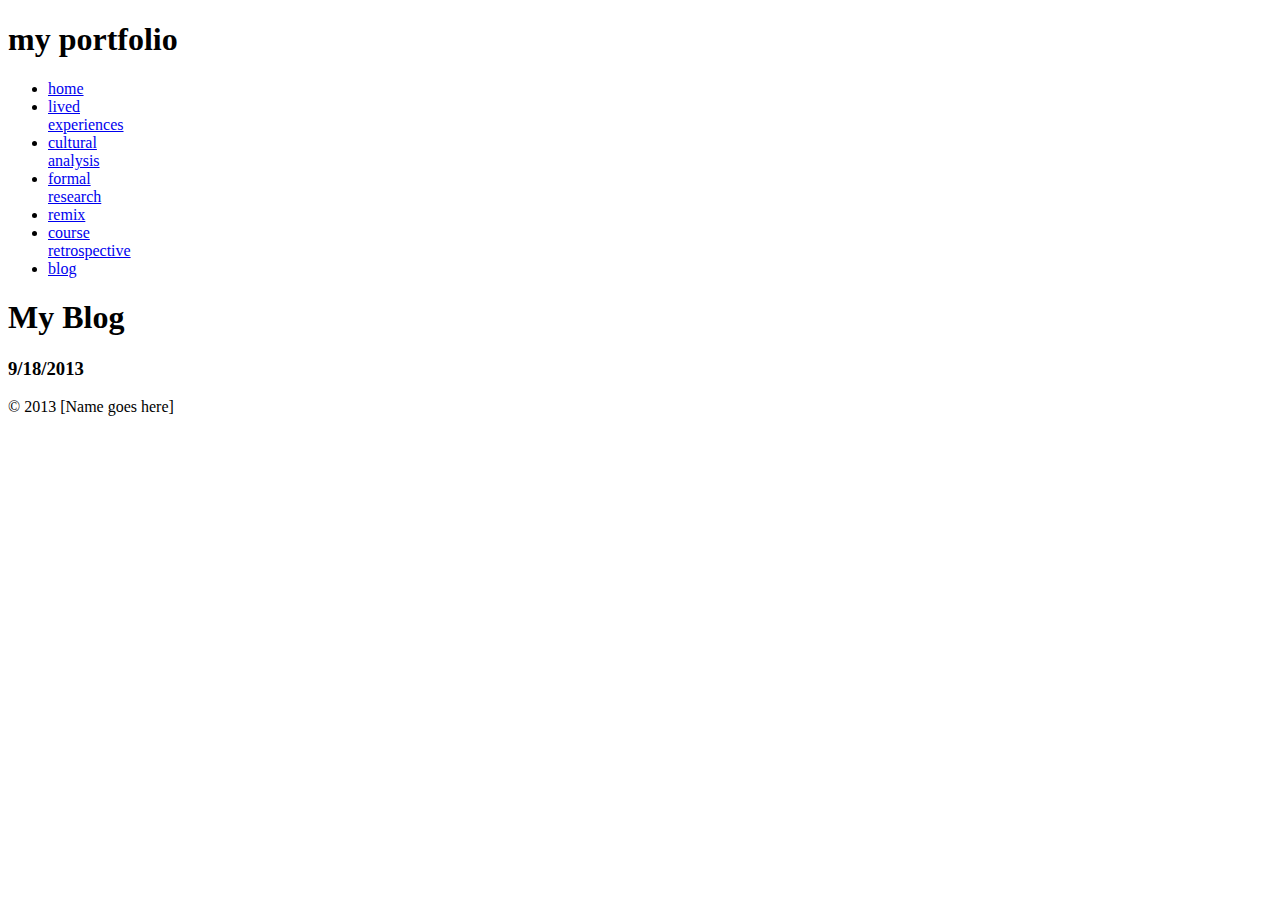
==== blog.html @ 04c1c241 "Made Blog" ====
<!DOCTYPE HTML>
<head>
<meta name="description" content="Basic Portfolio">
<meta name="author" content="name goes here">
<meta charset="UTF-8">
<link type="text/css" rel="stylesheet" href="style.css">
<title>my portfolio</title>
</head>
<body>
	<content>
		<header>
		<h1>my portfolio</h1>
		<ul id="nav">
			<li><a href="index.html">home</a></li>
			<li><a href="lived.html">lived <br />experiences</a></li>
			<li><a href="#">cultural <br />analysis</a></li>
			<li><a href="#">formal <br />research</a></li>
			<li><a href="#">remix</a></li>
			<li><a href="#">course <br />retrospective</a></li>
			<li><a href="#">blog</a></li>
		</ul>
		</header>
		<main>
			<h1>My Blog</h1>
			<h3>9/18/2013</h3>
			<p></p>
		</main>
		<footer>
		<p>&copy; 2013 [Name goes here]</p>
		</footer>
	</content>
</body>
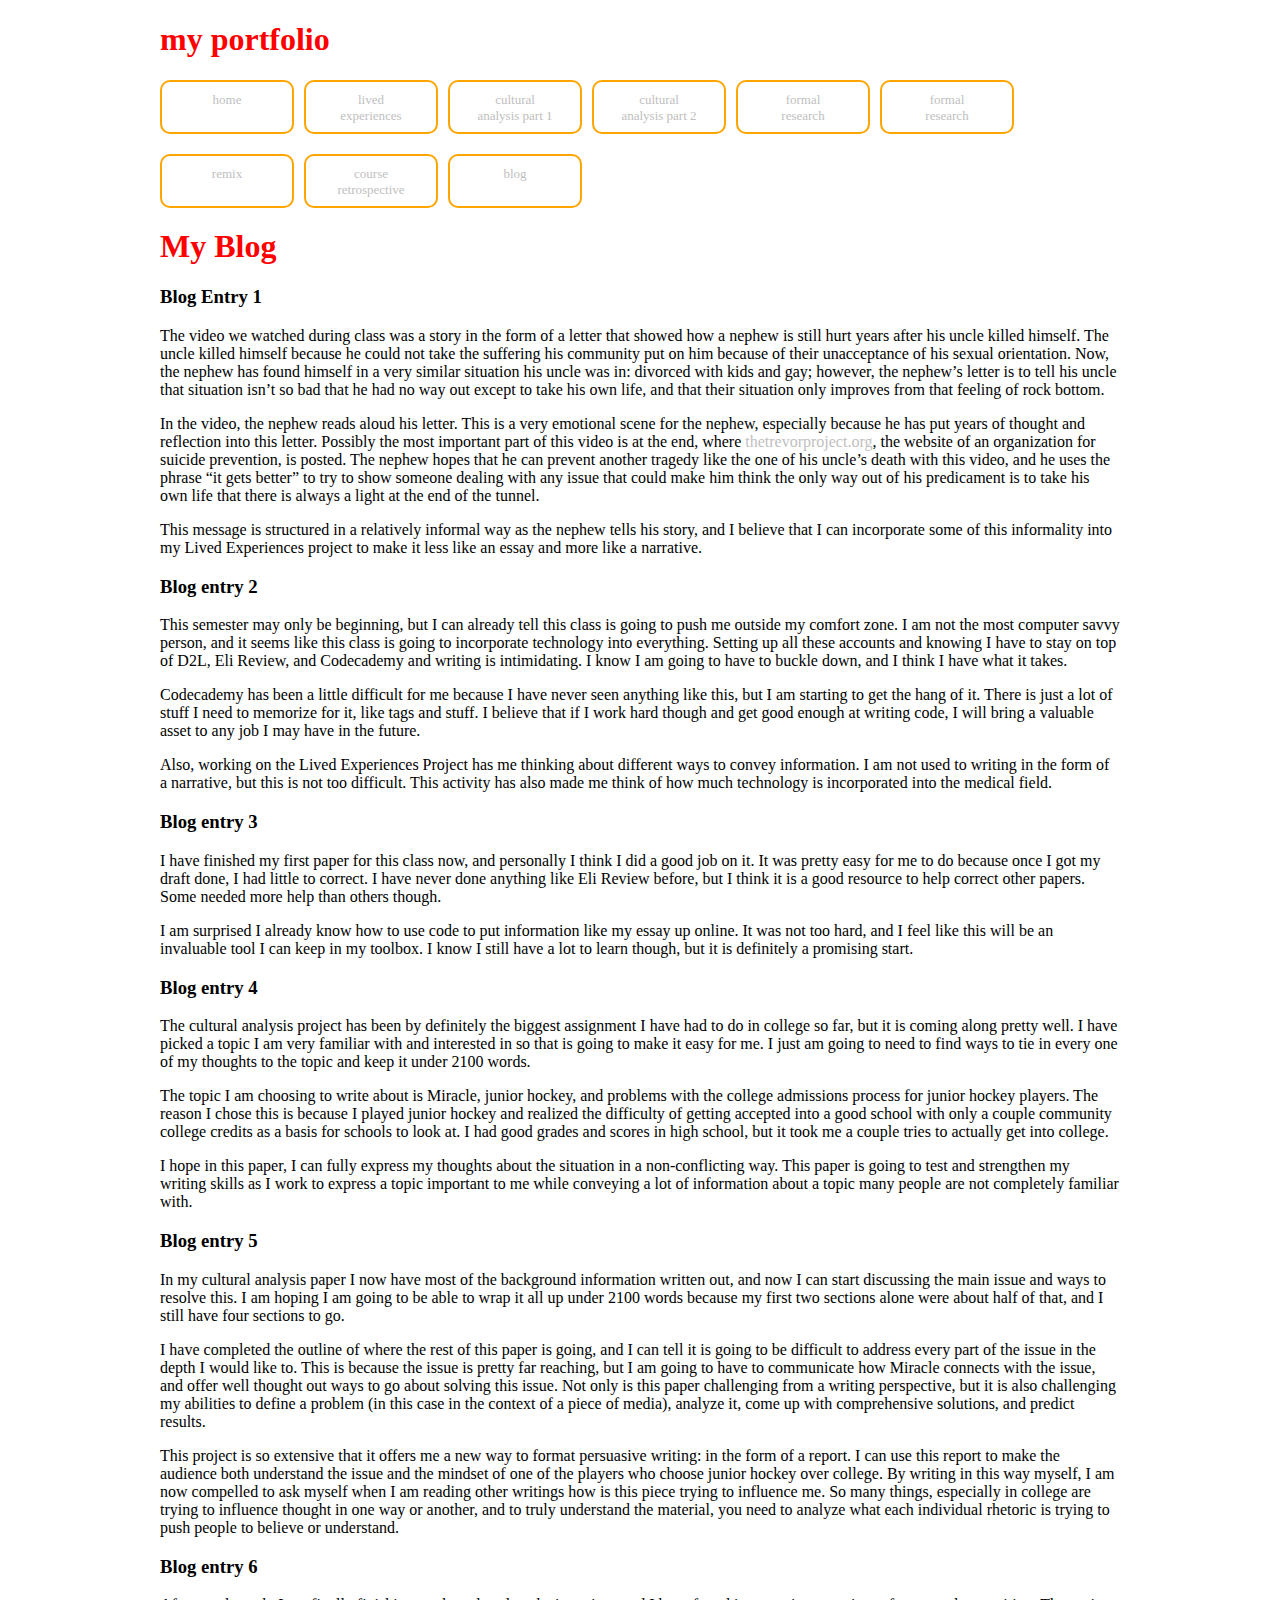
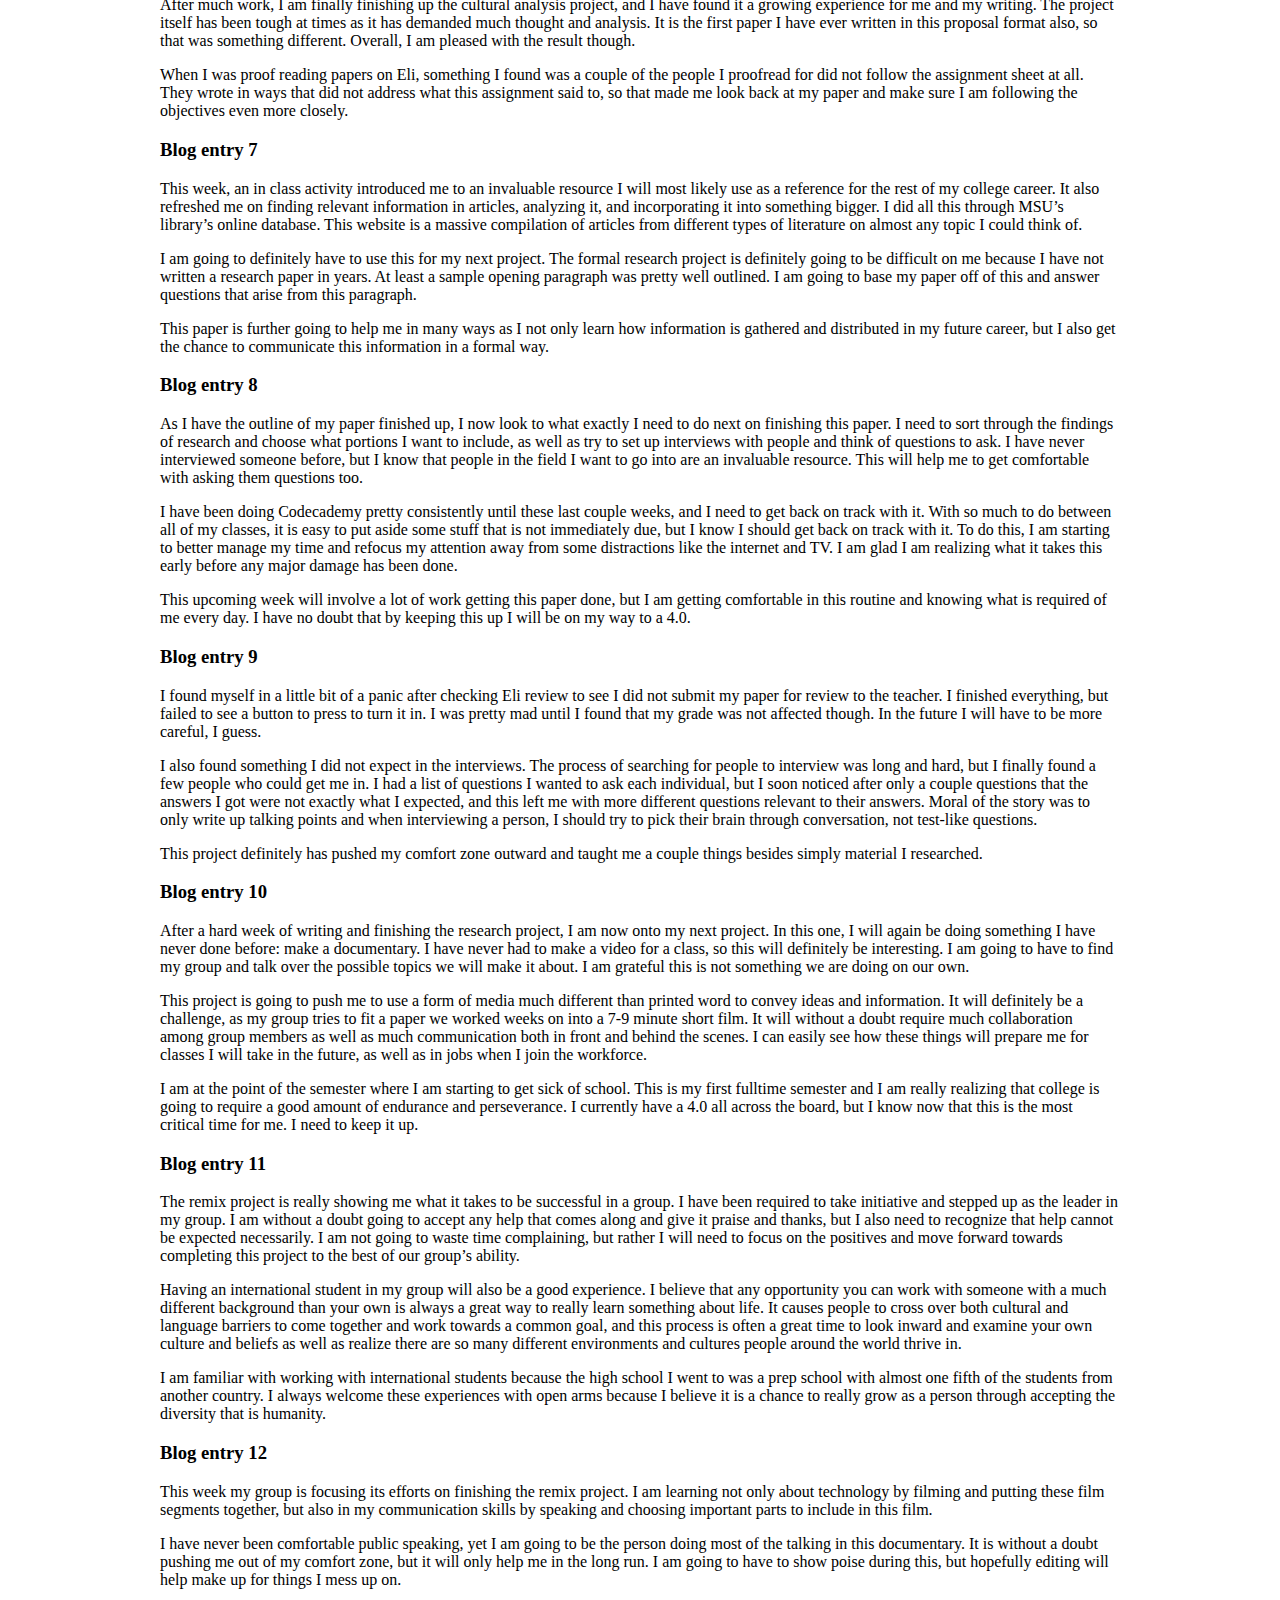
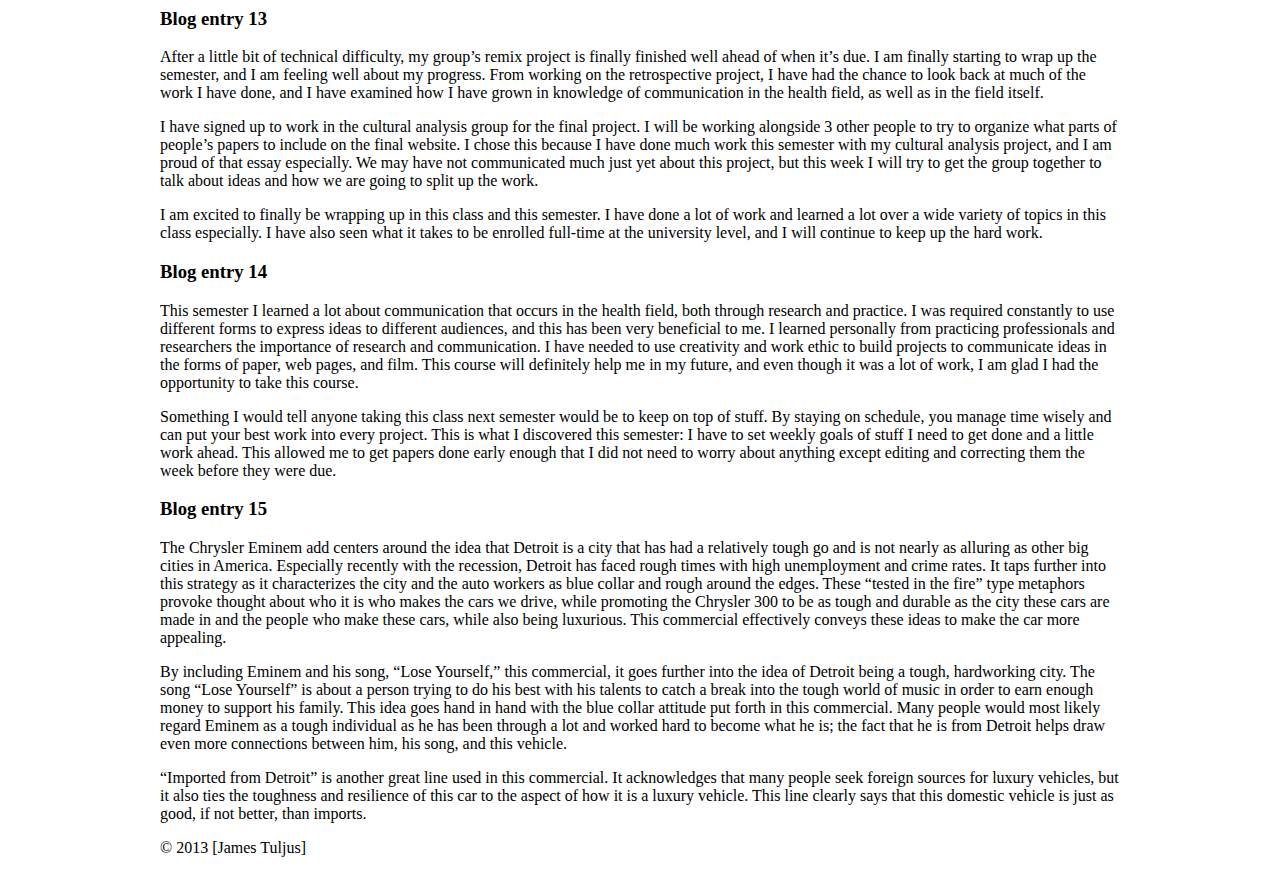
==== commit b25799d9: "updated blog" ====
--- a/blog.html
+++ b/blog.html
@@ -1,7 +1,7 @@
 <!DOCTYPE HTML>
 <head>
 <meta name="description" content="Basic Portfolio">
-<meta name="author" content="name goes here">
+<meta name="author" content="James Tuljus">
 <meta charset="UTF-8">
 <link type="text/css" rel="stylesheet" href="style.css">
 <title>my portfolio</title>
@@ -13,20 +13,80 @@
 		<ul id="nav">
 			<li><a href="index.html">home</a></li>
 			<li><a href="lived.html">lived <br />experiences</a></li>
-			<li><a href="#">cultural <br />analysis</a></li>
-			<li><a href="#">formal <br />research</a></li>
+			<li><a href="cultural1.html">cultural <br />analysis part 1</a></li>
+			<li><a href="cultural2.html">cultural <br />analysis part 2</a></li>
+			<li><a href="research1.html">formal <br />research</a></li>
+			<li><a href="research2.html">formal <br />research</a></li>
 			<li><a href="#">remix</a></li>
 			<li><a href="#">course <br />retrospective</a></li>
-			<li><a href="#">blog</a></li>
+			<li><a href="blog.html">blog</a></li>
 		</ul>
 		</header>
 		<main>
 			<h1>My Blog</h1>
-			<h3>9/18/2013</h3>
-			<p></p>
+			<h3>Blog Entry 1</h3>
+			<p>The video we watched during class was a story in the form of a letter that showed how a nephew is still hurt years after his uncle killed himself. The uncle killed himself because he could not take the suffering his community put on him because of their unacceptance of his sexual orientation. Now, the nephew has found himself in a very similar situation his uncle was in: divorced with kids and gay; however, the nephew’s letter is to tell his uncle that situation isn’t so bad that he had no way out except to take his own life, and that their situation only improves from that feeling of rock bottom.</p>
+			<p>In the video, the nephew reads aloud his letter. This is a very emotional scene for the nephew, especially because he has put years of thought and reflection into this letter. Possibly the most important part of this video is at the end, where <a href="http://www.thetrevorproject.org/"> thetrevorproject.org</a>, the website of an organization for suicide prevention, is posted. The nephew hopes that he can prevent another tragedy like the one of his uncle’s death with this video, and he uses the phrase “it gets better” to try to show someone dealing with any issue that could make him think the only way out of his predicament is to take his own life that there is always a light at the end of the tunnel.</p>
+			<p>This message is structured in a relatively informal way as the nephew tells his story, and I believe that I can incorporate some of this informality into my Lived Experiences project to make it less like an essay and more like a narrative.</p>
+			<h3>Blog entry 2</h3>
+			<p>This semester may only be beginning, but I can already tell this class is going to push me outside my comfort zone. I am not the most computer savvy person, and it seems like this class is going to incorporate technology into everything. Setting up all these accounts and knowing I have to stay on top of D2L, Eli Review, and Codecademy and writing is intimidating. I know I am going to have to buckle down, and I think I have what it takes.</p>
+			<p>Codecademy has been a little difficult for me because I have never seen anything like this, but I am starting to get the hang of it. There is just a lot of stuff I need to memorize for it, like tags and stuff. I believe that if I work hard though and get good enough at writing code, I will bring a valuable asset to any job I may have in the future.</p>
+			<p>Also, working on the Lived Experiences Project has me thinking about different ways to convey information. I am not used to writing in the form of a narrative, but this is not too difficult. This activity has also made me think of how much technology is incorporated into the medical field.</p>
+			<h3>Blog entry 3</h3>
+			<p>I have finished my first paper for this class now, and personally I think I did a good job on it. It was pretty easy for me to do because once I got my draft done, I had little to correct. I have never done anything like Eli Review before, but I think it is a good resource to help correct other papers. Some needed more help than others though.</p>
+			<p>I am surprised I already know how to use code to put information like my essay up online. It was not too hard, and I feel like this will be an invaluable tool I can keep in my toolbox. I know I still have a lot to learn though, but it is definitely a promising start.</p>
+			
+			<h3>Blog entry 4</h3>
+			<p>The cultural analysis project has been by definitely the biggest assignment I have had to do in college so far, but it is coming along pretty well. I have picked a topic I am very familiar with and interested in so that is going to make it easy for me. I just am going to need to find ways to tie in every one of my thoughts to the topic and keep it under 2100 words.</p>
+			<p>The topic I am choosing to write about is Miracle, junior hockey, and problems with the college admissions process for junior hockey players. The reason I chose this is because I played junior hockey and realized the difficulty of getting accepted into a good school with only a couple community college credits as a basis for schools to look at. I had good grades and scores in high school, but it took me a couple tries to actually get into college.</p>
+			<p>I hope in this paper, I can fully express my thoughts about the situation in a non-conflicting way. This paper is going to test and strengthen my writing skills as I work to express a topic important to me while conveying a lot of information about a topic many people are not completely familiar with.</p>
+			<h3>Blog entry 5</h3>
+			<p>In my cultural analysis paper I now have most of the background information written out, and now I can start discussing the main issue and ways to resolve this. I am hoping I am going to be able to wrap it all up under 2100 words because my first two sections alone were about half of that, and I still have four sections to go.</p>
+			<p>I have completed the outline of where the rest of this paper is going, and I can tell it is going to be difficult to address every part of the issue in the depth I would like to. This is because the issue is pretty far reaching, but I am going to have to communicate how Miracle connects with the issue, and offer well thought out ways to go about solving this issue. Not only is this paper challenging from a writing perspective, but it is also challenging my abilities to define a problem (in this case in the context of a piece of media), analyze it, come up with comprehensive solutions, and predict results.</p>
+			<p>This project is so extensive that it offers me a new way to format persuasive writing: in the form of a report. I can use this report to make the audience both understand the issue and the mindset of one of the players who choose junior hockey over college. By writing in this way myself, I am now compelled to ask myself when I am reading other writings how is this piece trying to influence me. So many things, especially in college are trying to influence thought in one way or another, and to truly understand the material, you need to analyze what each individual rhetoric is trying to push people to believe or understand.</p>
+			<h3>Blog entry 6</h3>
+			<p>After much work, I am finally finishing up the cultural analysis project, and I have found it a growing experience for me and my writing.  The project itself has been tough at times as it has demanded much thought and analysis. It is the first paper I have ever written in this proposal format also, so that was something different. Overall, I am pleased with the result though.</p>
+			<p>When I was proof reading papers on Eli, something I found was a couple of the people I proofread for did not follow the assignment sheet at all. They wrote in ways that did not address what this assignment said to, so that made me look back at my paper and make sure I am following the objectives even more closely.</p>
+			
+			<h3>Blog entry 7</h3>
+			<p>This week, an in class activity introduced me to an invaluable resource I will most likely use as a reference for the rest of my college career. It also refreshed me on finding relevant information in articles, analyzing it, and incorporating it into something bigger. I did all this through MSU’s  library’s online database. This website is a massive compilation of articles from different types of literature on almost any topic I could think of.</p>
+			<p>I am going to definitely have to use this for my next project. The formal research project is definitely going to be difficult on me because I have not written a research paper in years. At least a sample opening paragraph was pretty well outlined. I am going to base my paper off of this and answer questions that arise from this paragraph.</p>
+			<p>This paper is further going to help me in many ways as I not only learn how information is gathered and distributed in my future career, but I also get the chance to communicate this information in a formal way. </p>
+			<h3>Blog entry 8</h3>
+			<p>As I have the outline of my paper finished up, I now look to what exactly I need to do next on finishing this paper. I need to sort through the findings of research and choose what portions I want to include, as well as try to set up interviews with people and think of questions to ask. I have never interviewed someone before, but I know that people in the field I want to go into are an invaluable resource. This will help me to get comfortable with asking them questions too.</p>
+			<p>I have been doing Codecademy pretty consistently until these last couple weeks, and I need to get back on track with it. With so much to do between all of my classes, it is easy to put aside some stuff that is not immediately due, but I know I should get back on track with it. To do this, I am starting to better manage my time and refocus my attention away from some distractions like the internet and TV. I am glad I am realizing what it takes this early before any major damage has been done.</p>
+			<p>This upcoming week will involve a lot of work getting this paper done, but I am getting comfortable in this routine and knowing what is required of me every day. I have no doubt that by keeping this up I will be on my way to a 4.0.</p>
+			<h3>Blog entry 9</h3>
+			<p>I found myself in a little bit of a panic after checking Eli review to see I did not submit my paper for review to the teacher. I finished everything, but failed to see a button to press to turn it in. I was pretty mad until I found that my grade was not affected though. In the future I will have to be more careful, I guess.</p>
+			<p>I also found something I did not expect in the interviews. The process of searching for people to interview was long and hard, but I finally found a few people who could get me in.  I had a list of questions I wanted to ask each individual, but I soon noticed after only a couple questions that the answers I got were not exactly what I expected, and this left me with more different questions relevant to their answers. Moral of the story was to only write up talking points and when interviewing a person, I should try to pick their brain through conversation, not test-like questions.</p>
+			<p>This project definitely has pushed my comfort zone outward and taught me a couple things besides simply material I researched.</p>
+			<h3>Blog entry 10</h3>
+			<p>After a hard week of writing and finishing the research project, I am now onto my next project. In this one, I will again be doing something I have never done before: make a documentary. I have never had to make a video for a class, so this will definitely be interesting. I am going to have to find my group and talk over the possible topics we will make it about. I am grateful this is not something we are doing on our own. </p>
+			<p>This project is going to push me to use a form of media much different than printed word to convey ideas and information. It will definitely be a challenge, as my group tries to fit a paper we worked weeks on into a 7-9 minute short film. It will without a doubt require much collaboration among group members as well as much communication both in front and behind the scenes. I can easily see how these things will prepare me for classes I will take in the future, as well as in jobs when I join the workforce.</p>
+			<p>I am at the point of the semester where I am starting to get sick of school. This is my first fulltime semester and I am really realizing that college is going to require a good amount of endurance and perseverance. I currently have a 4.0 all across the board, but I know now that this is the most critical time for me. I need to keep it up.</p>
+			<h3>Blog entry 11</h3>
+			<p>The remix project is really showing me what it takes to be successful in a group. I have been required to take initiative and stepped up as the leader in my group. I am without a doubt going to accept any help that comes along and give it praise and thanks, but I also need to recognize that help cannot be expected necessarily. I am not going to waste time complaining, but rather I will need to focus on the positives and move forward towards completing this project to the best of our group’s ability.</p>
+			<p>Having an international student in my group will also be a good experience. I believe that any opportunity you can work with someone with a much different background than your own is always a great way to really learn something about life. It causes people to cross over both cultural and language barriers to come together and work towards a common goal, and this process is often a great time to look inward and examine your own culture and beliefs as well as realize there are so many different environments and cultures people around the world thrive in.</p>
+			<p>I am familiar with working with international students because the high school I went to was a prep school with almost one fifth of the students from another country. I always welcome these experiences with open arms because I believe it is a chance to really grow as a person through accepting the diversity that is humanity.</p>
+			<h3>Blog entry 12</h3>
+			<p>This week my group is focusing its efforts on finishing the remix project. I am learning not only about technology by filming and putting these film segments together, but also in my communication skills by speaking and choosing important parts to include in this film.</p>
+			<p>I have never been comfortable public speaking, yet I am going to be the person doing most of the talking in this documentary. It is without a doubt pushing me out of my comfort zone, but it will only help me in the long run. I am going to have to show poise during this, but hopefully editing will help make up for things I mess up on.</p>
+			
+			<h3>Blog entry 13</h3>
+			<p>After a little bit of technical difficulty, my group’s remix project is finally finished well ahead of when it’s due.  I am finally starting to wrap up the semester, and I am feeling well about my progress. From working on the retrospective project, I have had the chance to look back at much of the work I have done, and I have examined how I have grown in knowledge of communication in the health field, as well as in the field itself.</p>
+			<p>I have signed up to work in the cultural analysis group for the final project. I will be working alongside 3 other people to try to organize what parts of people’s papers to include on the final website. I chose this because I have done much work this semester with my cultural analysis project, and I am proud of that essay especially.  We may have not communicated much just yet about this project, but this week I will try to get the group together to talk about ideas and how we are going  to split up the work.</p>
+			<p>I am excited to finally be wrapping up in this class and this semester. I have done a lot of work and learned a lot over a wide variety of topics in this class especially. I have also seen what it takes to be enrolled full-time at the university level, and I will continue to keep up the hard work.</p>
+			<h3>Blog entry 14</h3>
+			<p>This semester I learned a lot about communication that occurs in the health field, both through research and practice. I was required constantly to use different forms to express ideas to different audiences, and this has been very beneficial to me. I learned personally from practicing professionals and researchers the importance of research and communication. I have needed to use creativity and work ethic to build projects to communicate ideas in the forms of paper, web pages, and film. This course will definitely help me in my future, and even though it was a lot of work, I am glad I had the opportunity to take this course.</p>
+			<p>Something I would tell anyone taking this class next semester would be to keep on top of stuff. By staying on schedule, you manage time wisely and can put your best work into every project. This is what I discovered this semester: I have to set weekly goals of stuff I need to get done and a little work ahead.  This allowed me to get papers done early enough that I did not need to worry about anything except editing and correcting them the week before they were due.</p>
+			
+			<h3>Blog entry 15</h3>
+			<p>The Chrysler Eminem add centers around the idea that Detroit is a city that has had a relatively tough go and is not nearly as alluring as other big cities in America. Especially recently with the recession, Detroit has faced rough times with high unemployment and crime rates. It taps further into this strategy as it characterizes the city and the auto workers as blue collar and rough around the edges. These “tested in the fire” type metaphors provoke thought about who it is who makes the cars we drive, while promoting the Chrysler 300 to be as tough and durable as the city these cars are made in and the people who make these cars, while also being luxurious. This commercial effectively conveys these ideas to make the car more appealing.</p>
+			<p>By including Eminem and his song, “Lose Yourself,” this commercial, it goes further into the idea of Detroit being a tough, hardworking city. The song “Lose Yourself” is about a person trying to do his best with his talents to catch a break into the tough world of music in order to earn enough money to support his family. This idea goes hand in hand with the blue collar attitude put forth in this commercial. Many people would most likely regard Eminem as a tough individual as he has been through a lot and worked hard to become what he is; the fact that he is from Detroit helps draw even more connections between him, his song, and this vehicle.</p>
+			<p>“Imported from Detroit” is another great line used in this commercial. It acknowledges that many people seek foreign sources for luxury vehicles, but it also ties the toughness and resilience of this car to the aspect of how it is a luxury vehicle. This line clearly says that this domestic vehicle is just as good, if not better, than imports.</p>
 		</main>
 		<footer>
-		<p>&copy; 2013 [Name goes here]</p>
+		<p>&copy; 2013 [James Tuljus]</p>
 		</footer>
 	</content>
 </body>	--- a/style.css
+++ b/style.css
@@ -0,0 +1,50 @@
+body {
+	color:black
+	background:yellow;
+	font-family:Verdana;
+	width:960px;
+	margin:auto;
+}
+
+
+header, main, footer {
+	clear:both;
+	margin-left:0;
+	
+}
+
+header, main h1 {
+	color:red;
+}
+
+a, a:visited {
+	color:#c0c0c0;
+	text-decoration:none;
+}
+
+a:hover {
+	color: #77ccee;
+	text-decoration: none;
+}
+
+#nav {
+	list-style: none;
+	width:960px;
+	margin-left:-40px;
+	
+}
+
+#nav li {
+	display:block;
+	float: left;
+	padding:10px;
+	margin-bottom:20px;
+	margin-right:10px;
+	height:30px;
+	width:110px;
+	text-align:center;
+	font-size:13px;
+	border: 2px solid orange;
+	border-radius:10px;
+}
+p {color:black}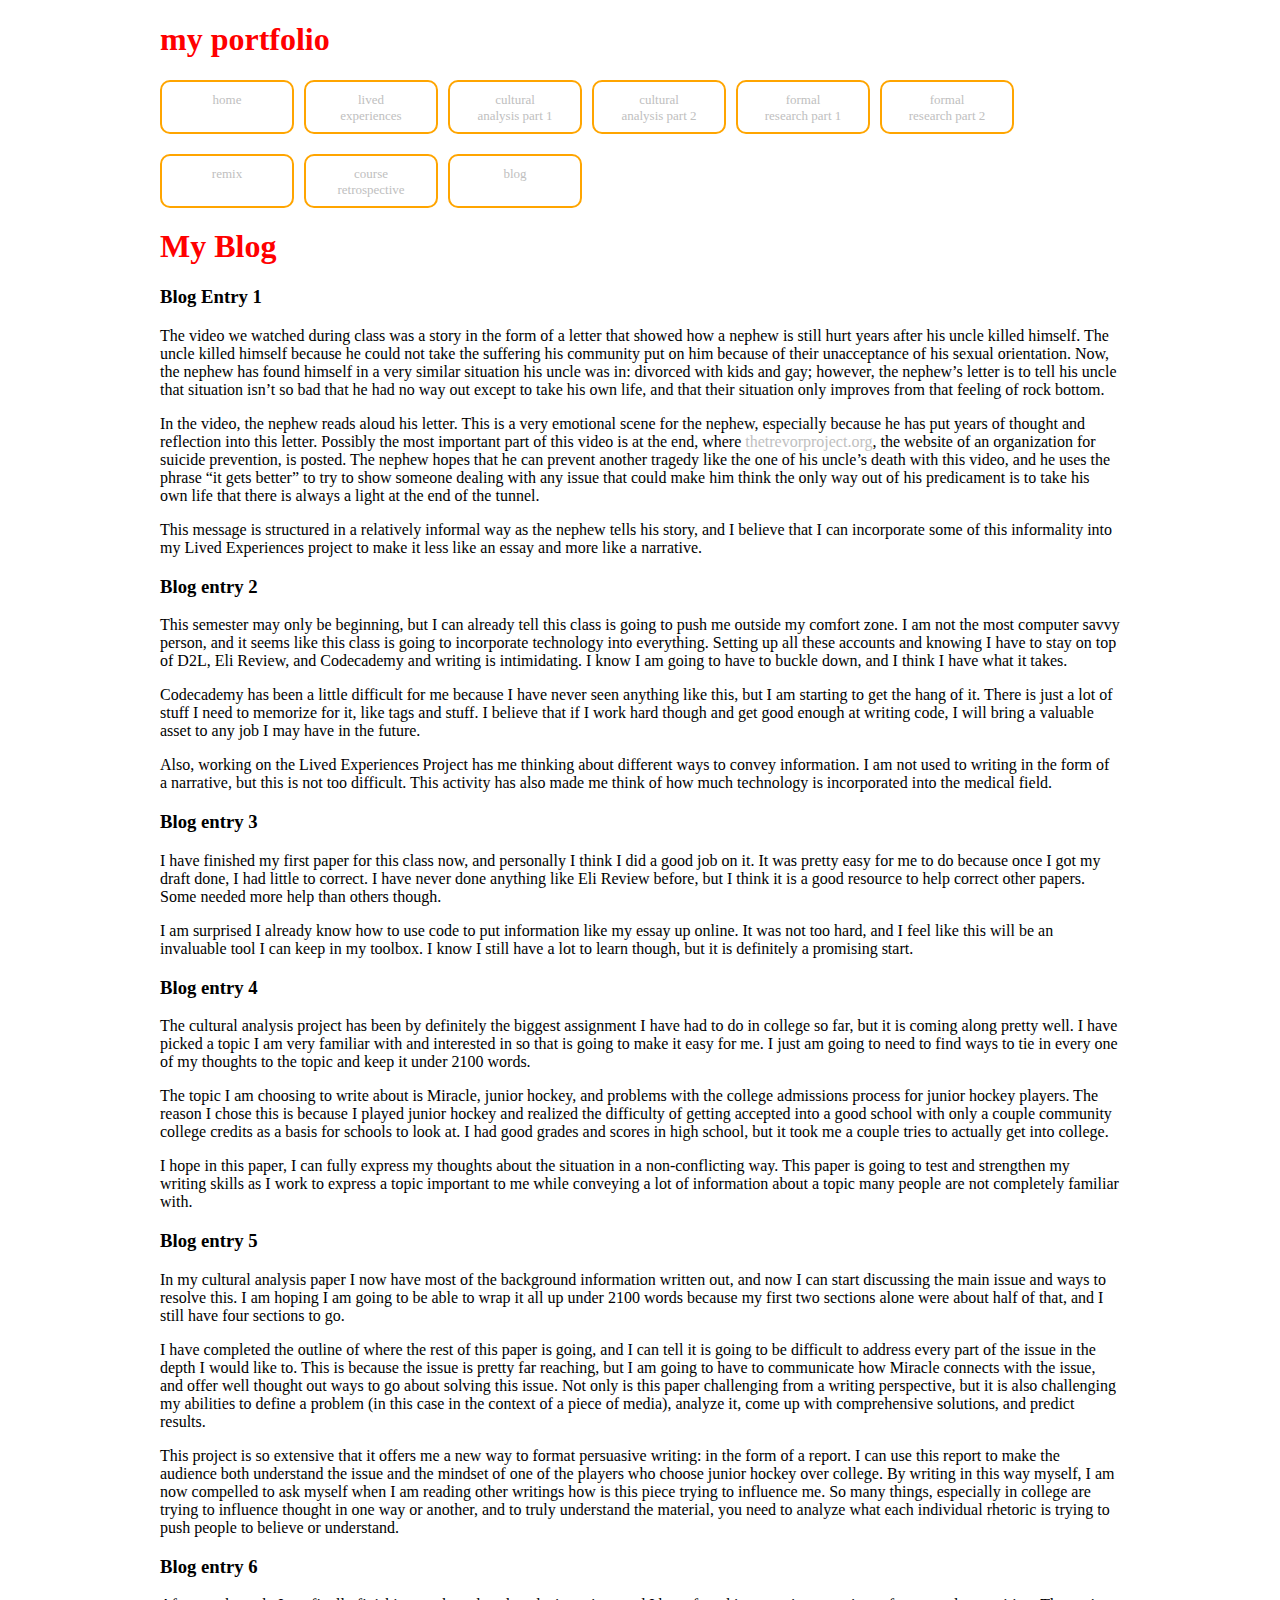
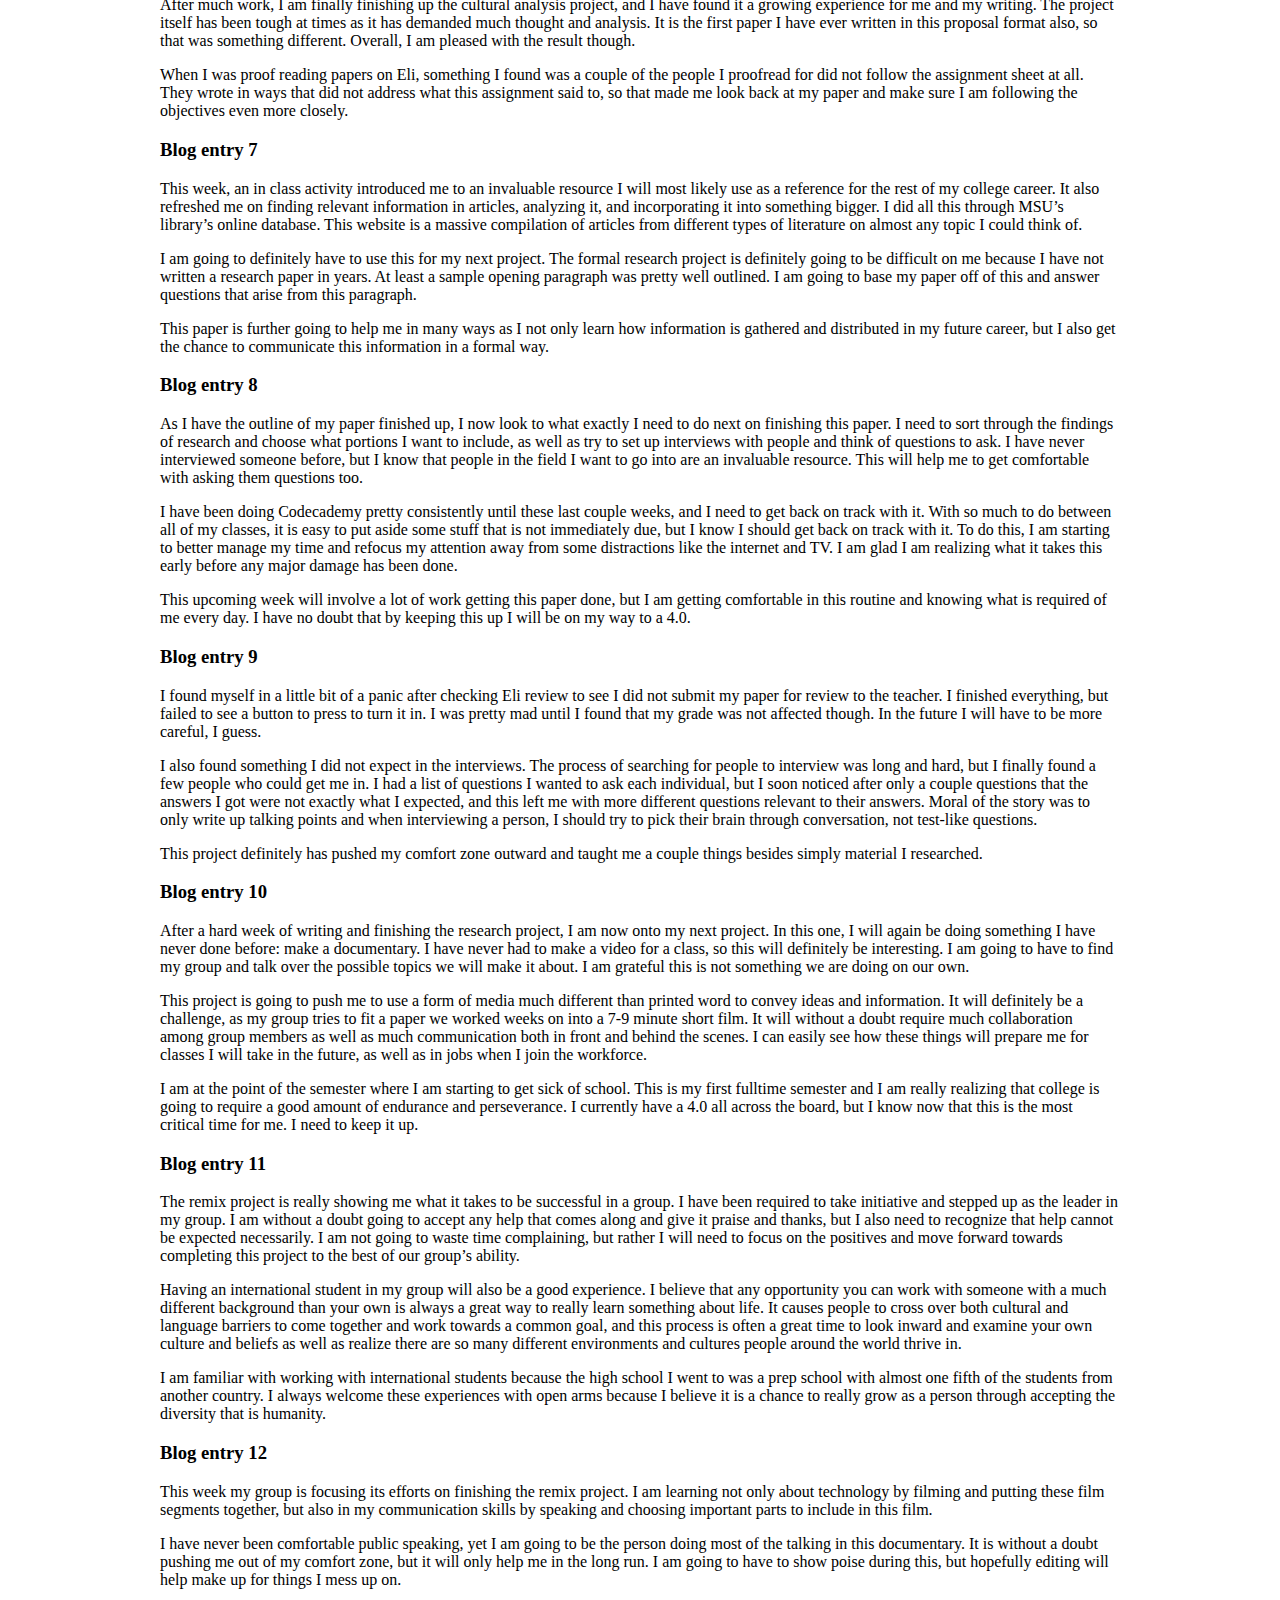
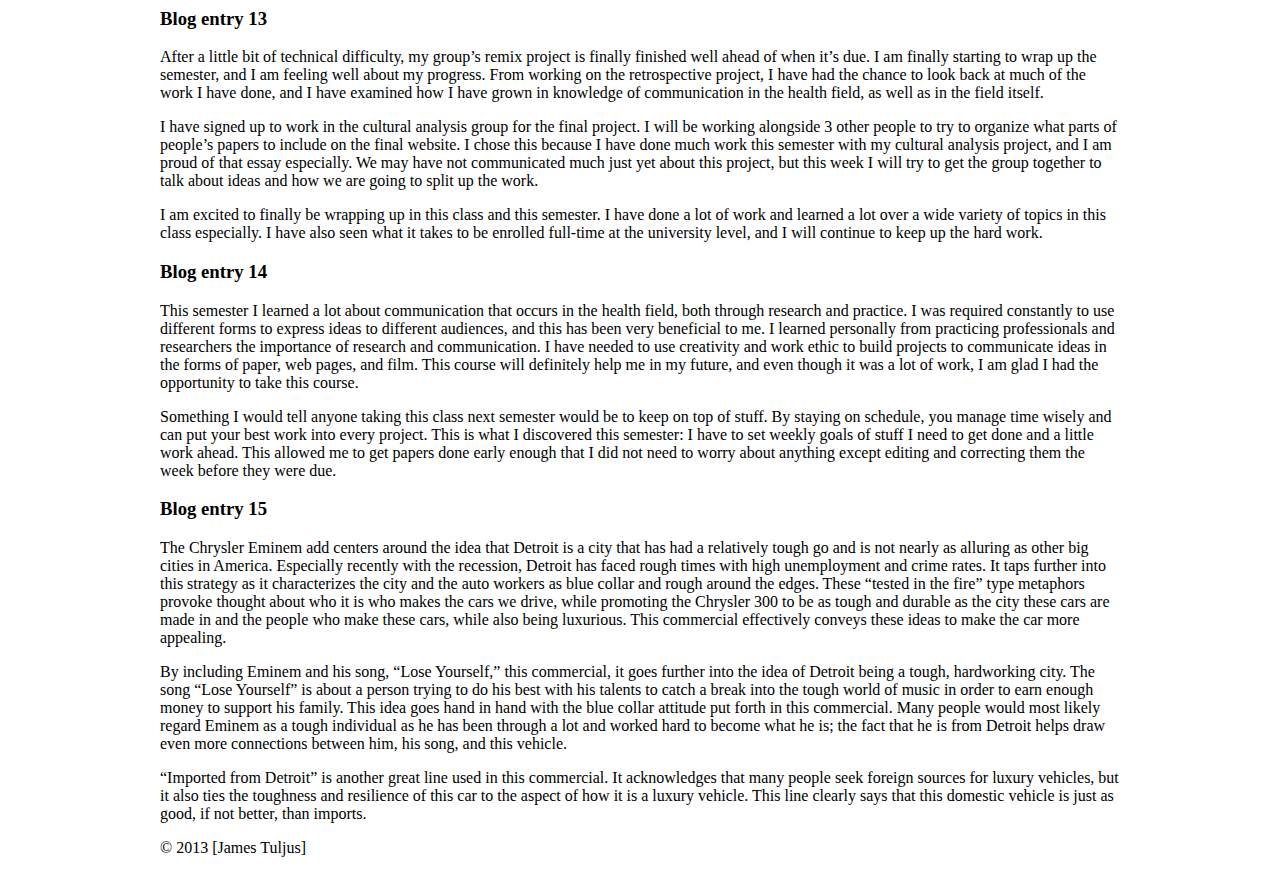
==== commit f426f942: "added new pages" ====
--- a/blog.html
+++ b/blog.html
@@ -15,10 +15,10 @@
 			<li><a href="lived.html">lived <br />experiences</a></li>
 			<li><a href="cultural1.html">cultural <br />analysis part 1</a></li>
 			<li><a href="cultural2.html">cultural <br />analysis part 2</a></li>
-			<li><a href="research1.html">formal <br />research</a></li>
-			<li><a href="research2.html">formal <br />research</a></li>
-			<li><a href="#">remix</a></li>
-			<li><a href="#">course <br />retrospective</a></li>
+			<li><a href="research1.html">formal <br />research part 1</a></li>
+			<li><a href="research2.html">formal <br />research part 2</a></li>
+			<li><a href="remix.html">remix</a></li>
+			<li><a href="retro.html">course <br />retrospective</a></li>
 			<li><a href="blog.html">blog</a></li>
 		</ul>
 		</header>
